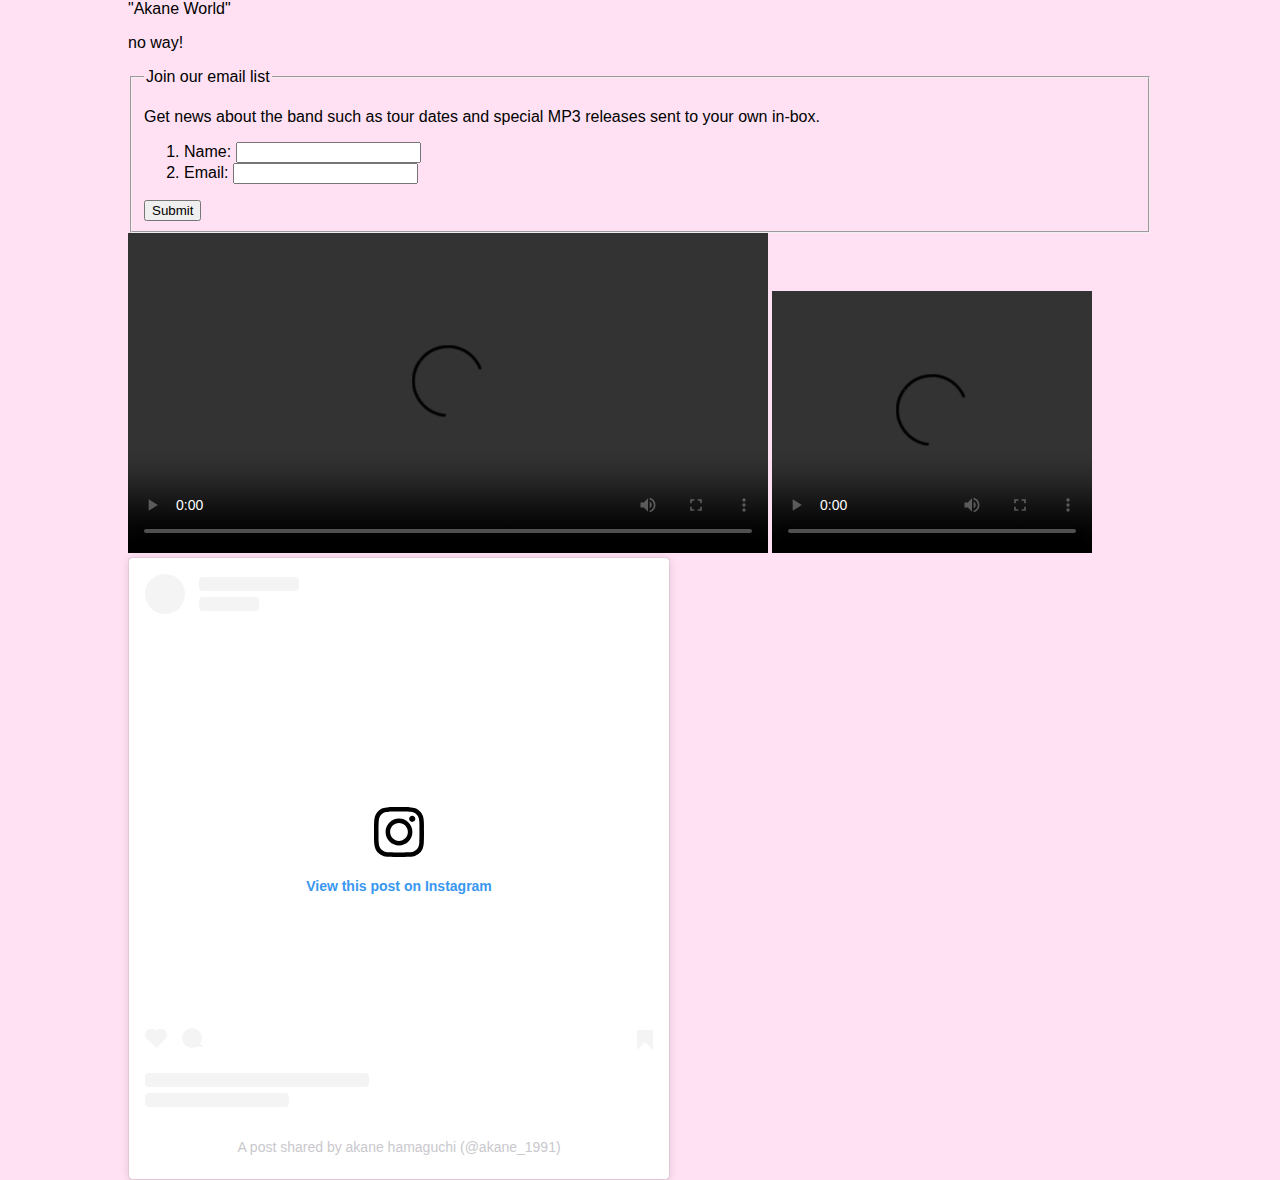
==== Pages/kawaii.html @ 5b90328d "restructured files" ====
<!DOCTYPE html>
<html>
<head>
	<meta charset="utf-8"
	<title>"Akane World"
	<style>
body {
background-color: #ffe1f3;
margin: 0 10%;
font-family: sans-serif;
}
h1 {
text-align: center;
font-family: serif;
font-weight: normal;
text-transform: uppercase;
border-bottom: 1px solid #57b1dc;
margin-top: 30px;
} 
h2 {
color: #d1633c;
font-size: 1em;
}
</style>
</head>
<body>
<p>no way!</p>
<form action="/mailinglist.php" method="POST">
    <fieldset>
    <legend>Join our email list</legend>
    <p>Get news about the band such as tour dates and special MP3
    releases sent to your own in-box.</p>
    <ol>
    <li><label for="firstlast">Name:</label>
    <input type="text" name="fullname" id="firstlast"></li>
    <li><label for="email">Email:</label>
    <input type="text" name="email" id="email"></li>
    </ol>
    <input type="submit" value="Submit">
    </fieldset>
</form>

<!-- The following code provides English and French subtitle options for a movie: -->

<video width="640" height="320" controls>
        <source src="japanese_movie.mp4" type="video/mp4">
        <source src="japanese_movie.webm" type="video/webm">
        <track src="english_subtitles.vtt"
        kind="subtitles"
        srclang="en"
        label="English subtitles"
        default>
        <track src="french.vtt"
        kind="subtitles"
        srclang="fr"
        label="Sous-titres en français">
</video>

<video src="../Assets/Swingyballs.mp4" width="320"
height="262" controls>
Sorry, your browser doesn't support HTML5 video.
</video>

<script type="text/javascript">
    window.addEventListener('load', eventWindowLoaded, false);
    function eventWindowLoaded() {
    canvasApp();
    }
    function canvasApp(){
    var theCanvas = document.getElementById('my_first_canvas');
    var my_canvas = theCanvas.getContext('2d');
    my_canvas.strokeRect(0,0,200,225)
    // to start, draw a border around the canvas
    //draw face
    my_canvas.beginPath();
    my_canvas.arc(100, 100, 75, (Math.PI/180)*0, (Math.PI/180)*360, false);
// circle dimensions
    my_canvas.strokeStyle = "black"; // circle outline is black
    my_canvas.lineWidth = 3; // outline is three pixels wide
    my_canvas.fillStyle = "yellow"; // fill circle with yellow
    my_canvas.stroke(); // draw circle
    my_canvas.fill(); // fill in circle
    my_canvas.closePath();
// now, draw left eye
    my_canvas.fillStyle = "black"; // switch to black for the fill
    my_canvas.beginPath();
    my_canvas.arc(65, 70, 10, (Math.PI/180)*0, (Math.PI/180)*360, false);
// circle dimensions
    my_canvas.stroke(); // draw circle
    my_canvas.fill(); // fill in circle
    my_canvas.closePath();
// now, draw right eye
    my_canvas.beginPath();
    my_canvas.arc(135, 70, 10, (Math.PI/180)*0, (Math.PI/180)*360, false);
// circle dimensions
    my_canvas.stroke(); // draw circle
    my_canvas.fill(); // fill in circle
    my_canvas.closePath();
// draw smile
    my_canvas.lineWidth = 6; // switch to six pixels wide for outline
    my_canvas.beginPath();
    my_canvas.arc(99, 120, 35, (Math.PI/180)*0, (Math.PI/180)*-180, false);
// semicircle dimensions
    my_canvas.stroke();
    my_canvas.closePath();
// Smiley Speaks!
    my_canvas.fillStyle = "black"; // switch to black for text fill
    my_canvas.font = '20px _sans'; // use 20 pixel sans serif font
    my_canvas.fillText ("Hello Canvas!", 45, 200); // write text
}
</script>

<blockquote class="instagram-media" data-instgrm-permalink="https://www.instagram.com/reel/CeJWZzPI4Ey/?utm_source=ig_embed&amp;utm_campaign=loading" data-instgrm-version="14" style=" background:#FFF; border:0; border-radius:3px; box-shadow:0 0 1px 0 rgba(0,0,0,0.5),0 1px 10px 0 rgba(0,0,0,0.15); margin: 1px; max-width:540px; min-width:326px; padding:0; width:99.375%; width:-webkit-calc(100% - 2px); width:calc(100% - 2px);"><div style="padding:16px;"> <a href="https://www.instagram.com/reel/CeJWZzPI4Ey/?utm_source=ig_embed&amp;utm_campaign=loading" style=" background:#FFFFFF; line-height:0; padding:0 0; text-align:center; text-decoration:none; width:100%;" target="_blank"> <div style=" display: flex; flex-direction: row; align-items: center;"> <div style="background-color: #F4F4F4; border-radius: 50%; flex-grow: 0; height: 40px; margin-right: 14px; width: 40px;"></div> <div style="display: flex; flex-direction: column; flex-grow: 1; justify-content: center;"> <div style=" background-color: #F4F4F4; border-radius: 4px; flex-grow: 0; height: 14px; margin-bottom: 6px; width: 100px;"></div> <div style=" background-color: #F4F4F4; border-radius: 4px; flex-grow: 0; height: 14px; width: 60px;"></div></div></div><div style="padding: 19% 0;"></div> <div style="display:block; height:50px; margin:0 auto 12px; width:50px;"><svg width="50px" height="50px" viewBox="0 0 60 60" version="1.1" xmlns="https://www.w3.org/2000/svg" xmlns:xlink="https://www.w3.org/1999/xlink"><g stroke="none" stroke-width="1" fill="none" fill-rule="evenodd"><g transform="translate(-511.000000, -20.000000)" fill="#000000"><g><path d="M556.869,30.41 C554.814,30.41 553.148,32.076 553.148,34.131 C553.148,36.186 554.814,37.852 556.869,37.852 C558.924,37.852 560.59,36.186 560.59,34.131 C560.59,32.076 558.924,30.41 556.869,30.41 M541,60.657 C535.114,60.657 530.342,55.887 530.342,50 C530.342,44.114 535.114,39.342 541,39.342 C546.887,39.342 551.658,44.114 551.658,50 C551.658,55.887 546.887,60.657 541,60.657 M541,33.886 C532.1,33.886 524.886,41.1 524.886,50 C524.886,58.899 532.1,66.113 541,66.113 C549.9,66.113 557.115,58.899 557.115,50 C557.115,41.1 549.9,33.886 541,33.886 M565.378,62.101 C565.244,65.022 564.756,66.606 564.346,67.663 C563.803,69.06 563.154,70.057 562.106,71.106 C561.058,72.155 560.06,72.803 558.662,73.347 C557.607,73.757 556.021,74.244 553.102,74.378 C549.944,74.521 548.997,74.552 541,74.552 C533.003,74.552 532.056,74.521 528.898,74.378 C525.979,74.244 524.393,73.757 523.338,73.347 C521.94,72.803 520.942,72.155 519.894,71.106 C518.846,70.057 518.197,69.06 517.654,67.663 C517.244,66.606 516.755,65.022 516.623,62.101 C516.479,58.943 516.448,57.996 516.448,50 C516.448,42.003 516.479,41.056 516.623,37.899 C516.755,34.978 517.244,33.391 517.654,32.338 C518.197,30.938 518.846,29.942 519.894,28.894 C520.942,27.846 521.94,27.196 523.338,26.654 C524.393,26.244 525.979,25.756 528.898,25.623 C532.057,25.479 533.004,25.448 541,25.448 C548.997,25.448 549.943,25.479 553.102,25.623 C556.021,25.756 557.607,26.244 558.662,26.654 C560.06,27.196 561.058,27.846 562.106,28.894 C563.154,29.942 563.803,30.938 564.346,32.338 C564.756,33.391 565.244,34.978 565.378,37.899 C565.522,41.056 565.552,42.003 565.552,50 C565.552,57.996 565.522,58.943 565.378,62.101 M570.82,37.631 C570.674,34.438 570.167,32.258 569.425,30.349 C568.659,28.377 567.633,26.702 565.965,25.035 C564.297,23.368 562.623,22.342 560.652,21.575 C558.743,20.834 556.562,20.326 553.369,20.18 C550.169,20.033 549.148,20 541,20 C532.853,20 531.831,20.033 528.631,20.18 C525.438,20.326 523.257,20.834 521.349,21.575 C519.376,22.342 517.703,23.368 516.035,25.035 C514.368,26.702 513.342,28.377 512.574,30.349 C511.834,32.258 511.326,34.438 511.181,37.631 C511.035,40.831 511,41.851 511,50 C511,58.147 511.035,59.17 511.181,62.369 C511.326,65.562 511.834,67.743 512.574,69.651 C513.342,71.625 514.368,73.296 516.035,74.965 C517.703,76.634 519.376,77.658 521.349,78.425 C523.257,79.167 525.438,79.673 528.631,79.82 C531.831,79.965 532.853,80.001 541,80.001 C549.148,80.001 550.169,79.965 553.369,79.82 C556.562,79.673 558.743,79.167 560.652,78.425 C562.623,77.658 564.297,76.634 565.965,74.965 C567.633,73.296 568.659,71.625 569.425,69.651 C570.167,67.743 570.674,65.562 570.82,62.369 C570.966,59.17 571,58.147 571,50 C571,41.851 570.966,40.831 570.82,37.631"></path></g></g></g></svg></div><div style="padding-top: 8px;"> <div style=" color:#3897f0; font-family:Arial,sans-serif; font-size:14px; font-style:normal; font-weight:550; line-height:18px;">View this post on Instagram</div></div><div style="padding: 12.5% 0;"></div> <div style="display: flex; flex-direction: row; margin-bottom: 14px; align-items: center;"><div> <div style="background-color: #F4F4F4; border-radius: 50%; height: 12.5px; width: 12.5px; transform: translateX(0px) translateY(7px);"></div> <div style="background-color: #F4F4F4; height: 12.5px; transform: rotate(-45deg) translateX(3px) translateY(1px); width: 12.5px; flex-grow: 0; margin-right: 14px; margin-left: 2px;"></div> <div style="background-color: #F4F4F4; border-radius: 50%; height: 12.5px; width: 12.5px; transform: translateX(9px) translateY(-18px);"></div></div><div style="margin-left: 8px;"> <div style=" background-color: #F4F4F4; border-radius: 50%; flex-grow: 0; height: 20px; width: 20px;"></div> <div style=" width: 0; height: 0; border-top: 2px solid transparent; border-left: 6px solid #f4f4f4; border-bottom: 2px solid transparent; transform: translateX(16px) translateY(-4px) rotate(30deg)"></div></div><div style="margin-left: auto;"> <div style=" width: 0px; border-top: 8px solid #F4F4F4; border-right: 8px solid transparent; transform: translateY(16px);"></div> <div style=" background-color: #F4F4F4; flex-grow: 0; height: 12px; width: 16px; transform: translateY(-4px);"></div> <div style=" width: 0; height: 0; border-top: 8px solid #F4F4F4; border-left: 8px solid transparent; transform: translateY(-4px) translateX(8px);"></div></div></div> <div style="display: flex; flex-direction: column; flex-grow: 1; justify-content: center; margin-bottom: 24px;"> <div style=" background-color: #F4F4F4; border-radius: 4px; flex-grow: 0; height: 14px; margin-bottom: 6px; width: 224px;"></div> <div style=" background-color: #F4F4F4; border-radius: 4px; flex-grow: 0; height: 14px; width: 144px;"></div></div></a><p style=" color:#c9c8cd; font-family:Arial,sans-serif; font-size:14px; line-height:17px; margin-bottom:0; margin-top:8px; overflow:hidden; padding:8px 0 7px; text-align:center; text-overflow:ellipsis; white-space:nowrap;"><a href="https://www.instagram.com/reel/CeJWZzPI4Ey/?utm_source=ig_embed&amp;utm_campaign=loading" style=" color:#c9c8cd; font-family:Arial,sans-serif; font-size:14px; font-style:normal; font-weight:normal; line-height:17px; text-decoration:none;" target="_blank">A post shared by akane hamaguchi (@akane_1991)</a></p></div></blockquote> <script async src="//www.instagram.com/embed.js"></script>
</body>
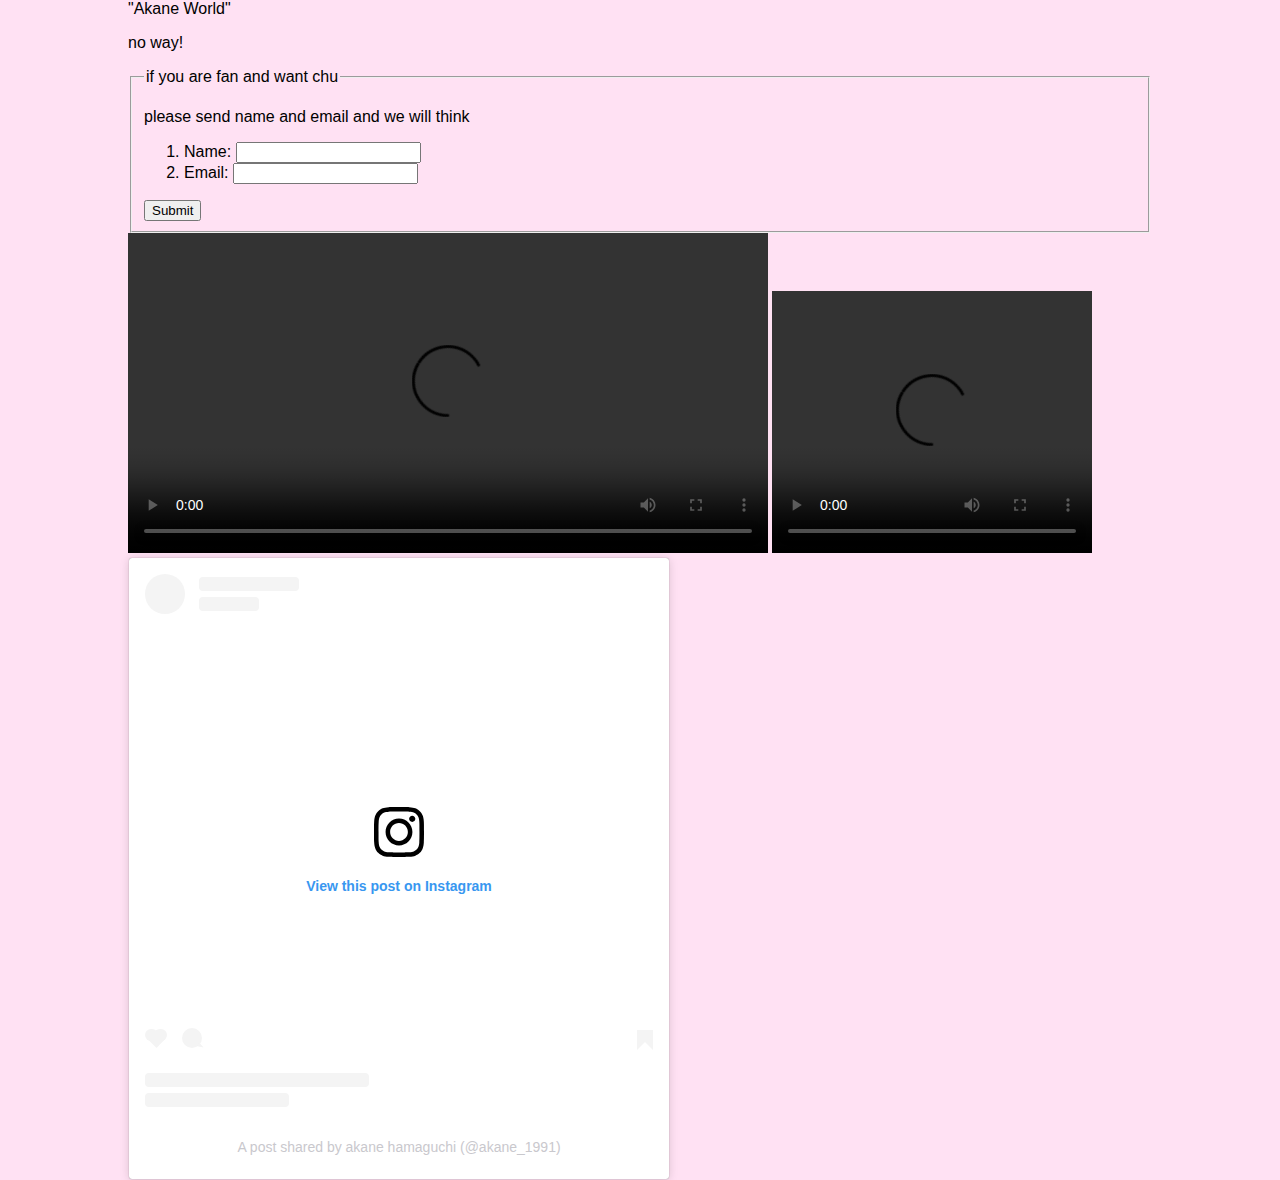
==== commit 6cc8fe1a: "added features" ====
--- a/Pages/kawaii.html
+++ b/Pages/kawaii.html
@@ -27,9 +27,8 @@
 <p>no way!</p>
 <form action="/mailinglist.php" method="POST">
     <fieldset>
-    <legend>Join our email list</legend>
-    <p>Get news about the band such as tour dates and special MP3
-    releases sent to your own in-box.</p>
+    <legend>if you are fan and want chu</legend>
+    <p>please send name and email and we will think</p>
     <ol>
     <li><label for="firstlast">Name:</label>
     <input type="text" name="fullname" id="firstlast"></li>
